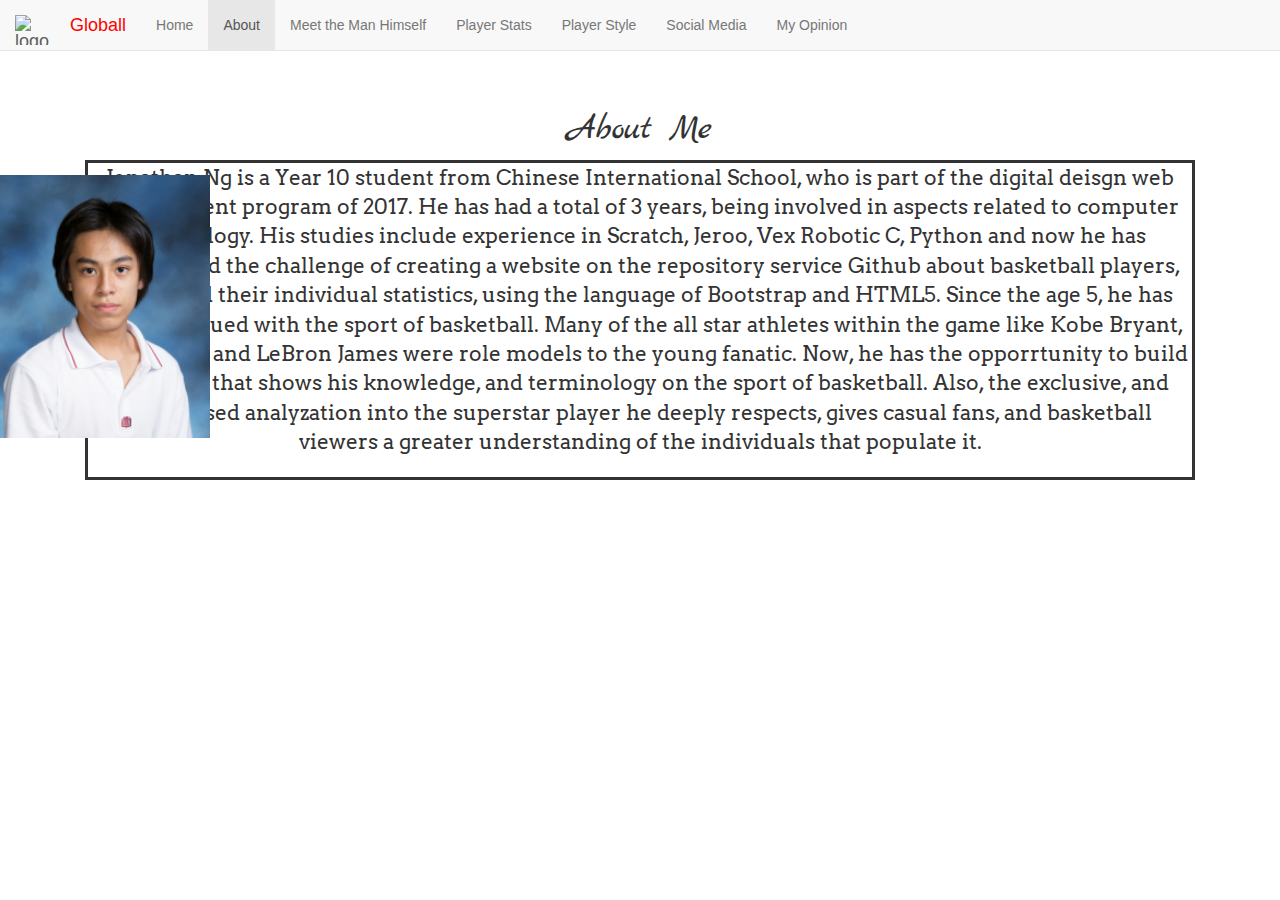
==== about.html @ 12825094 "changed width" ====
<!DOCTYPE html>
<html lang="en">
  <head>
    <meta charset="utf-8">
    <meta http-equiv="X-UA-Compatible" content="IE=edge">
    <meta name="viewport" content="width=device-width, initial-scale=1">
    <!-- The above 3 meta tags *must* come first in the head; any other head content must come *after* these tags -->
    <meta name="description" content="">
    <meta name="author" content="">
    <link rel="icon" href="../../favicon.ico">

    <title>Starter Template for Bootstrap</title>

    <!-- Bootstrap core CSS -->
    <link href="../../css/bootstrap-3.3.7-dist/css/bootstrap.min.css" rel="stylesheet">

    <!-- IE10 viewport hack for Surface/desktop Windows 8 bug -->
    <link href="../../assets/css/ie10-viewport-bug-workaround.css" rel="stylesheet">

    <!-- Custom styles for this template -->
    <link href="../css/starter-template.css" rel="stylesheet">

    <!-- Just for debugging purposes. Don't actually copy these 2 lines! -->
    <!--[if lt IE 9]><script src="../../assets/js/ie8-responsive-file-warning.js"></script><![endif]-->
    <script src="../../assets/js/ie-emulation-modes-warning.js"></script>

    <!-- HTML5 shim and Respond.js for IE8 support of HTML5 elements and media queries -->
    <!--[if lt IE 9]>
      <script src="https://oss.maxcdn.com/html5shiv/3.7.3/html5shiv.min.js"></script>
      <script src="https://oss.maxcdn.com/respond/1.4.2/respond.min.js"></script>
    <![endif]-->
  </head>

  <body>

   <nav class="navbar navbar-default navbar-fixed-top">
        <!-- Brand/logo -->
         <a class="navbar-brand" chref="#">        
             <img src="http://snowvalleyiowa.com/images/snow-valley-iowa-symbol-logo-blue.svg" class = "float-left" class= "img-thumnail" alt = "logo" width = "40" height= "30">
        </a>
      <div class="container">
        <div class="navbar-header">
          <button type="button" class="navbar-toggle collapsed" data-toggle="collapse" data-target="#navbar" aria-expanded="false" aria-controls="navbar">
            <span class="sr-only">Toggle navigation</span>
            <span class="icon-bar"></span>
            <span class="icon-bar"></span>
            <span class="icon-bar"></span>
          </button>
        <a style= "color:red" class ="navbar-brand" href="about.html">Globall</a>
        </div>
        <div id="navbar" class="navbar-collapse collapse">
          <ul class="nav navbar-nav">
            <li><a href="index.html">Home</a></li>
            <li class="active"><a href="about.html">About</a></li>
            <li><a href="meetthemanhimself.html">Meet the Man Himself</a></li>  
            <li><a href="playerstats.html">Player Stats</a></li>
            <li><a href="playingstyle.html">Player Style</a></li> 
            <li><a href="socialmedia.html">Social Media</a></li>
            <li><a href="myopinion.html">My Opinion</a></li>       
              </ul>
        </div><!--/.nav-collapse -->
      </div>
    </nav>
        
    <div class="container">
        
        <link href="https://fonts.googleapis.com/css?family=Marck+Script" rel="stylesheet">
        <link href="https://fonts.googleapis.com/css?family=Arvo" rel="stylesheet">
    

      <div class="starter-template">
        <h1>About Me</h1>
        <div class ="aboutmetextbox"><p class= "lead">Jonathan Ng is a Year 10 student from Chinese International School, who is part of the digital deisgn web development program of 2017. He has had a total of 3 years, being involved in aspects related to computer technology. His studies include experience in Scratch, Jeroo, Vex Robotic C, Python and now he has approached the challenge of creating a website on the repository service Github about basketball players, teams and their individual statistics, using the language of Bootstrap and HTML5. Since the age 5, he has been intrigued with the sport of basketball. Many of the all star athletes within the game like Kobe Bryant, Steve Nash, and LeBron James were role models to the young fanatic. Now, he has the opporrtunity to build a website that shows his knowledge, and terminology on the sport of basketball. Also, the exclusive, and condensed analyzation into the superstar player he deeply respects, gives casual fans, and basketball viewers a greater understanding of the individuals that populate it.</p>
    
    <div class= "image-jonathanallign"><a href= "#"><img src = "Jonathan.jpg" alt = "Photo" width="210px;">
         <div>
        </div>
     



      <!-- Bootstrap core JavaScript
    ================================================== -->
    <!-- Placed at the end of the document so the pages load faster -->
    <script src="https://ajax.googleapis.com/ajax/libs/jquery/1.12.4/jquery.min.js"></script>
<!--    <script>window.jQuery || document.write('<script src="../../assets/js/vendor/jquery.min.js"><\/script>')</script>-->
    <script src="https://maxcdn.bootstrapcdn.com/bootstrap/3.3.7/js/bootstrap.min.js" integrity="sha384-Tc5IQib027qvyjSMfHjOMaLkfuWVxZxUPnCJA7l2mCWNIpG9mGCD8wGNIcPD7Txa" crossorigin="anonymous"></script>
    <!-- IE10 viewport hack for Surface/desktop Windows 8 bug -->
<!--    <script src="../../assets/js/ie10-viewport-bug-workaround.js"></script>-->
  </body>
</html>
---- css/starter-template.css ----
body {
  padding-top: 50px;
}
.starter-template {
  padding: 40px 15px;
  text-align: center;
}

.navbar-brand {
    color:red;
}
     
p {
    font-family: Arvo;
    font-size: 12px; 
}
h1{
    font-family:Marck Script;
}

.image-globallallign{
    position: absolute;
    display: block;
    margin-left: 300;
    margin-right: 100;
}
.image-jonathanallign {
    position: absolute;
    right: 1200px;
    left: 0px;
    top: 175px;
    align-self: auto;
}

.image-logoallign {
    position: static;
    float: left;
}
.jumbotron{
    color: midnightblue;
    margin-right: 
}

.aboutmetextbox {
    position: static;
    right: 0px;
    left: 9000px;
    top: 175px;
    border: 3px solid;
    align-self: auto;
}
.gold-box {
    border: 3px;
    background: gold; /* For browsers that do not support gradients */
    background: linear-gradient(to bottom right, gold, maroon); /* Standard syntax (must be last) */
    padding-top: 10px;
    padding-right: 100px;
    padding-bottom: 30px;
    padding-left: 80px;
    margin-top: 0px;
    margin-bottom: 0px;
    margin-right: 15px;
    margin-left: 15px;
    background-color: gold;
    
}
.prune-box {
    border: 3px;
    background-color: maroon;
    padding-top: 30px;
    padding-right: 100px;
    padding-bottom: 15px;
    padding-left: 80px;
    margin-top: 0px;
    margin-bottom: 40px;
    margin-right: 15px;
    margin-left: 15px;
    background-color: maroon;
}
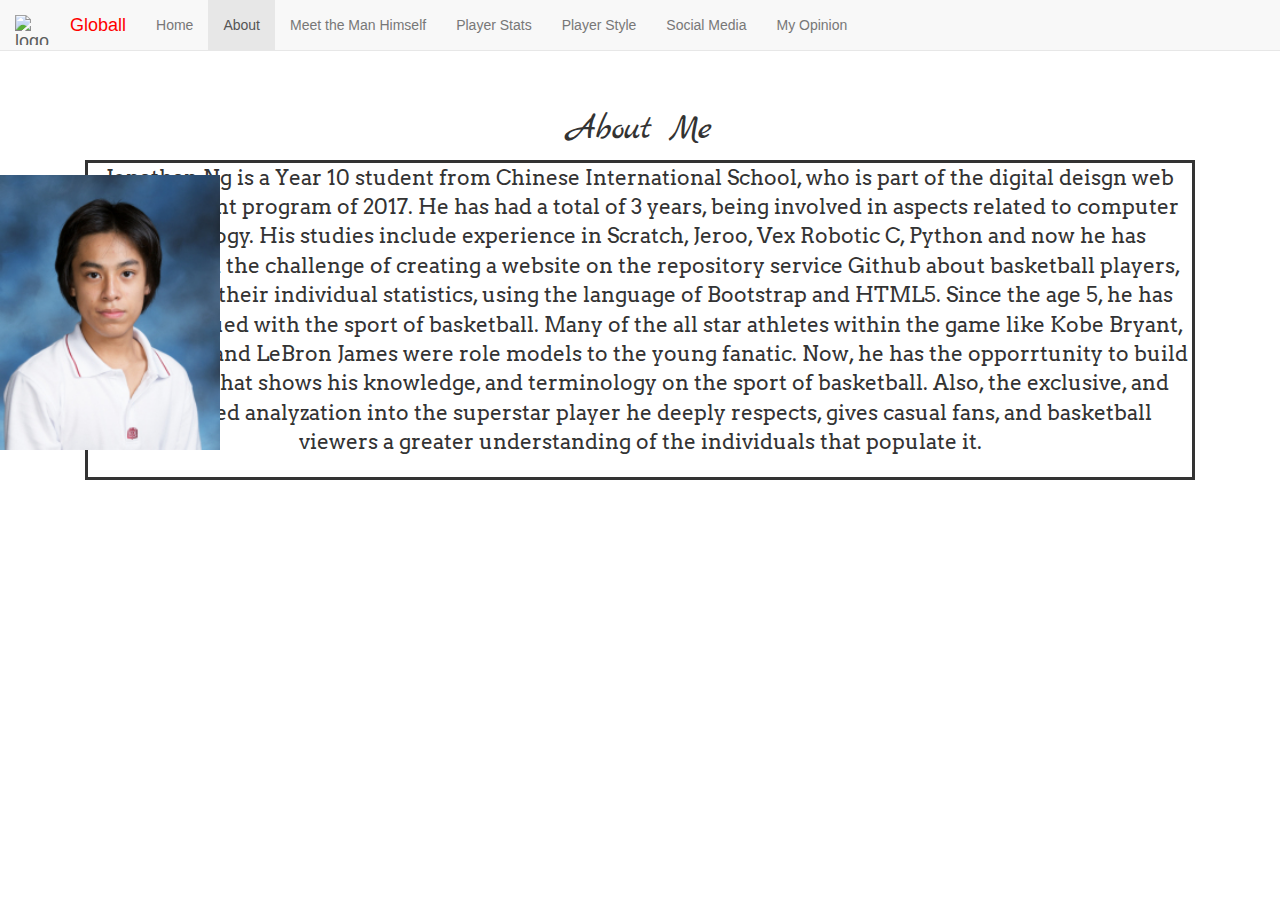
==== commit 07b43a6f: "changed width" ====
--- a/about.html
+++ b/about.html
@@ -71,8 +71,8 @@
       <div class="starter-template">
         <h1>About Me</h1>
         <div class ="aboutmetextbox"><p class= "lead">Jonathan Ng is a Year 10 student from Chinese International School, who is part of the digital deisgn web development program of 2017. He has had a total of 3 years, being involved in aspects related to computer technology. His studies include experience in Scratch, Jeroo, Vex Robotic C, Python and now he has approached the challenge of creating a website on the repository service Github about basketball players, teams and their individual statistics, using the language of Bootstrap and HTML5. Since the age 5, he has been intrigued with the sport of basketball. Many of the all star athletes within the game like Kobe Bryant, Steve Nash, and LeBron James were role models to the young fanatic. Now, he has the opporrtunity to build a website that shows his knowledge, and terminology on the sport of basketball. Also, the exclusive, and condensed analyzation into the superstar player he deeply respects, gives casual fans, and basketball viewers a greater understanding of the individuals that populate it.</p>
-    
-    <div class= "image-jonathanallign"><a href= "#"><img src = "Jonathan.jpg" alt = "Photo" width="210px;">
+          <div>
+    <div class= "image-jonathanallign"><a href= "#"><img src = "Jonathan.jpg" alt = "Photo" width="220px;">
          <div>
         </div>
      
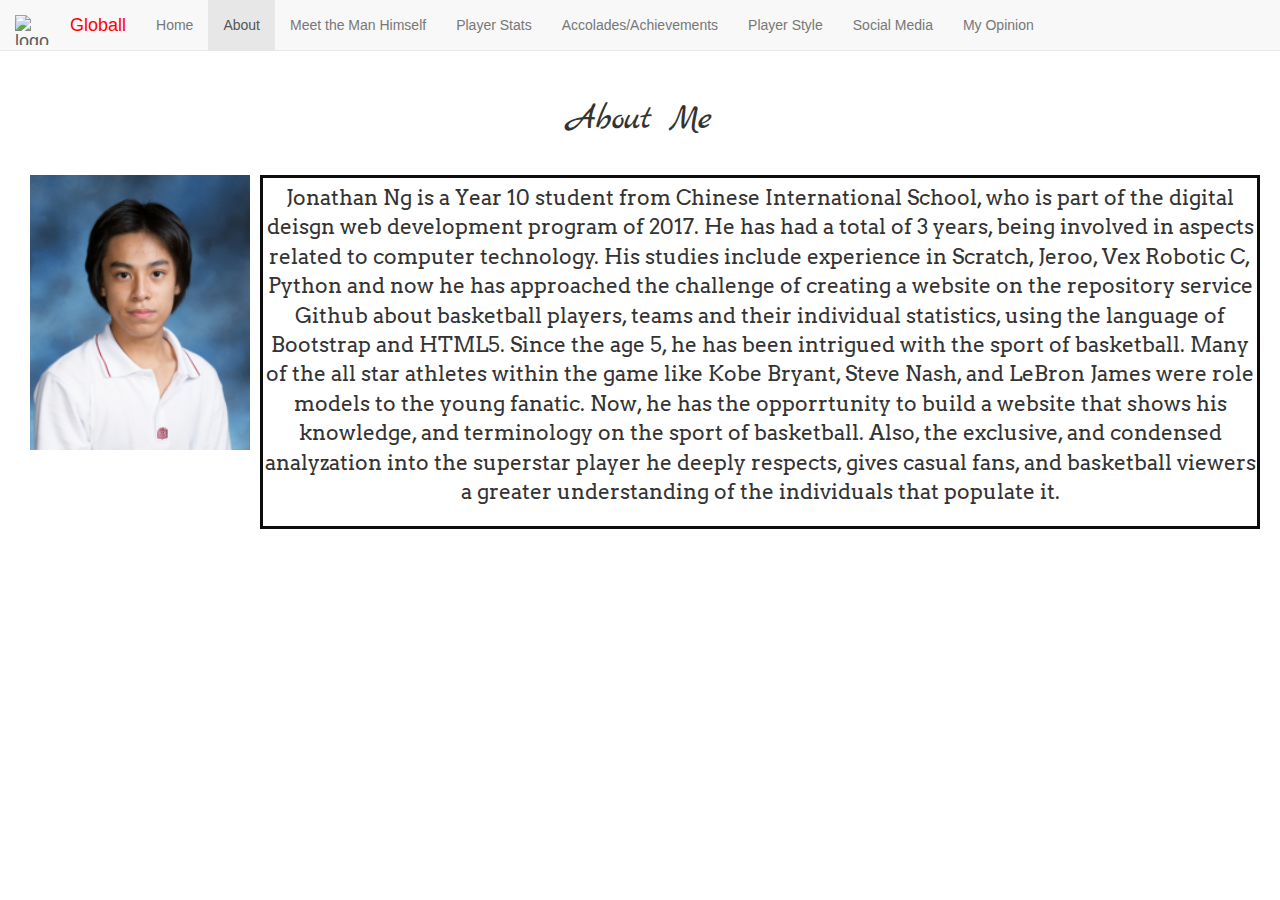
==== commit 77a20f7c: "added accolades pages and links to navbar" ====
--- a/about.html
+++ b/about.html
@@ -54,6 +54,7 @@
             <li class="active"><a href="about.html">About</a></li>
             <li><a href="meetthemanhimself.html">Meet the Man Himself</a></li>  
             <li><a href="playerstats.html">Player Stats</a></li>
+            <li><a href="accolades.html">Accolades/Achievements</a></li>    
             <li><a href="playingstyle.html">Player Style</a></li> 
             <li><a href="socialmedia.html">Social Media</a></li>
             <li><a href="myopinion.html">My Opinion</a></li>       
--- a/css/starter-template.css
+++ b/css/starter-template.css
@@ -2,12 +2,13 @@
   padding-top: 50px;
 }
 .starter-template {
-  padding: 40px 15px;
+  padding: 30px 15px;
   text-align: center;
 }
 
 .navbar-brand {
     color:red;
+    text-align: left;
 }
      
 p {
@@ -21,34 +22,48 @@
 .image-globallallign{
     position: absolute;
     display: block;
-    margin-left: 300;
-    margin-right: 100;
-}
-.image-jonathanallign {
-    position: absolute;
-    right: 1200px;
-    left: 0px;
-    top: 175px;
-    align-self: auto;
+    left: 120px;
+    right: auto;
 }
 
-.image-logoallign {
-    position: static;
-    float: left;
+.image-MJdunkallign{
+    position: absolute;
+    display: block;
+    right: auto;
+    left: 450px;
+    top: 5px;
 }
+
+.image-jonathanallign {
+    position: fixed;
+    right: 1200px;
+    left: 30px;
+    top: 175px;
+    align-self: auto;    
+}
+
 .jumbotron{
     color: midnightblue;
     margin-right: 
 }
 
 .aboutmetextbox {
-    position: static;
-    right: 0px;
-    left: 9000px;
+    position: absolute;
+    right: 20px;
+    left: 260px;
     top: 175px;
-    border: 3px solid;
+    border: 3px solid #0d0d0d;
     align-self: auto;
+    padding-top: 5px;
 }
+
+.cavslogoallign {
+    position: absolute;
+    display: block;
+    left: 40px;
+    top: 80px;
+}
+
 .gold-box {
     border: 3px;
     background: gold; /* For browsers that do not support gradients */
@@ -56,14 +71,15 @@
     padding-top: 10px;
     padding-right: 100px;
     padding-bottom: 30px;
-    padding-left: 80px;
+    padding-left: -80px;
     margin-top: 0px;
     margin-bottom: 0px;
     margin-right: 15px;
+    margin-right color: black;
     margin-left: 15px;
     background-color: gold;
-    
 }
+
 .prune-box {
     border: 3px;
     background-color: maroon;
@@ -77,3 +93,6 @@
     margin-left: 15px;
     background-color: maroon;
 }
+.red-box {
+    
+}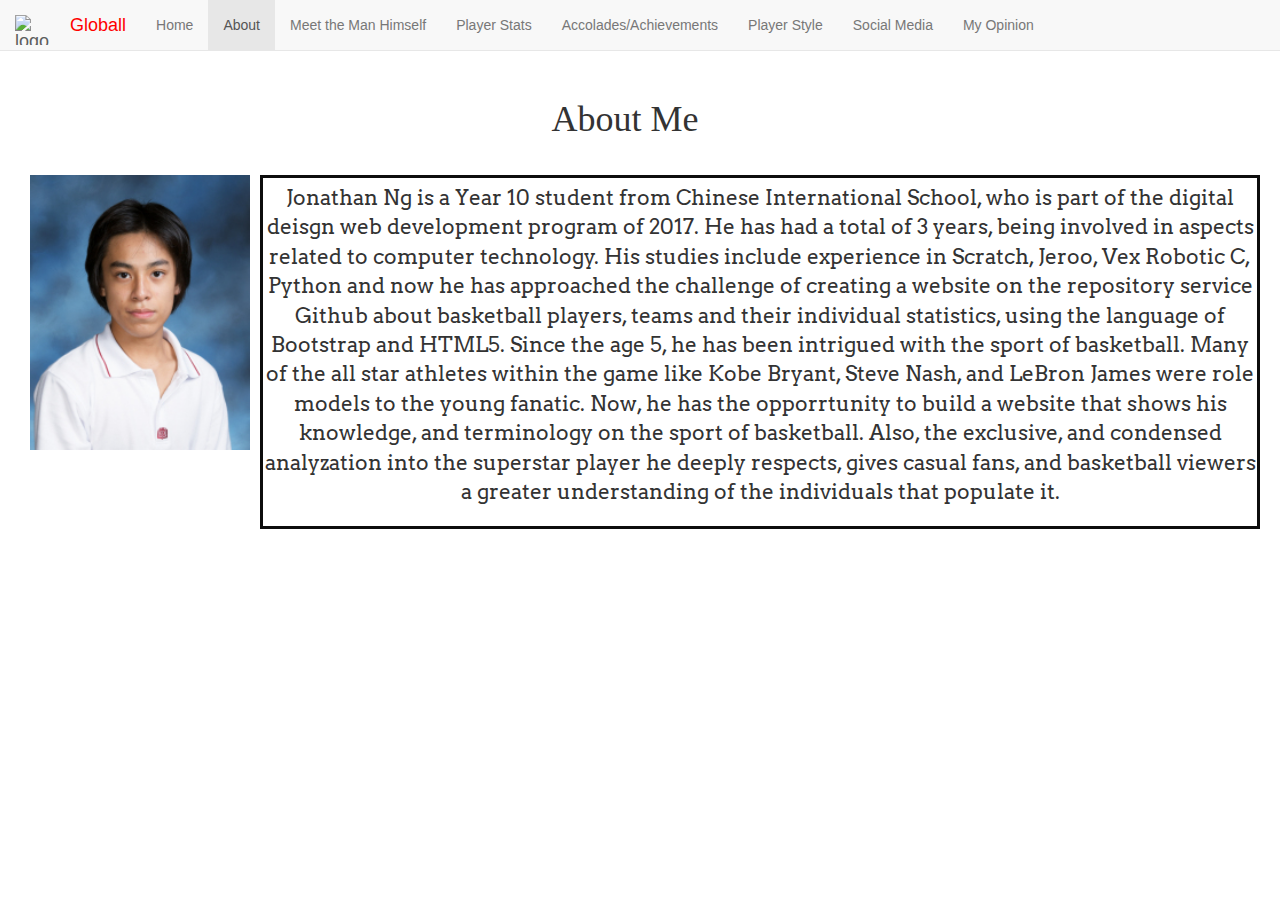
==== commit 6917598c: "added new font" ====
--- a/about.html
+++ b/about.html
@@ -65,7 +65,7 @@
         
     <div class="container">
         
-        <link href="https://fonts.googleapis.com/css?family=Marck+Script" rel="stylesheet">
+        <link href="<link href="https://fonts.googleapis.com/css?family=Audiowide rel="stylesheet">
         <link href="https://fonts.googleapis.com/css?family=Arvo" rel="stylesheet">
     
 
--- a/css/starter-template.css
+++ b/css/starter-template.css
@@ -6,8 +6,17 @@
   text-align: center;
 }
 
+.container{
+    padding-right: 15px;
+    padding-left: 15px;
+    margin-right: 190px;
+    margin-left: 40px;
+}
 .navbar-brand {
     color:red;
+    text-align: left;
+}
+.navbar-align{
     text-align: left;
 }
      
@@ -16,22 +25,33 @@
     font-size: 12px; 
 }
 h1{
-    font-family:Marck Script;
+    font-family:Audiowide;
 }
 
-.image-globallallign{
+h2 {
+    font-family: Marck Script;
+}
+
+.image-globallalign{
     position: absolute;
     display: block;
     left: 120px;
     right: auto;
 }
 
-.image-MJdunkallign{
+.image-MJdunkalign{
     position: absolute;
     display: block;
     right: auto;
     left: 450px;
     top: 5px;
+}
+.image-Curryhandlesalign{
+    position: absolute;
+    display: block;
+    right: auto;
+    left: 0px;
+    top: 375px;
 }
 
 .image-jonathanallign {
@@ -57,13 +77,19 @@
     padding-top: 5px;
 }
 
-.cavslogoallign {
+.cavslogoalign {
     position: absolute;
     display: block;
     left: 40px;
     top: 80px;
 }
 
+.cavsjerseyalign {
+    position: absolute;
+    display: block;
+    left: 1140px;
+    top: 100px;
+}
 .gold-box {
     border: 3px;
     background: gold; /* For browsers that do not support gradients */
@@ -71,28 +97,39 @@
     padding-top: 10px;
     padding-right: 100px;
     padding-bottom: 30px;
-    padding-left: -80px;
+    padding-left: 150px;
     margin-top: 0px;
     margin-bottom: 0px;
-    margin-right: 15px;
+    margin-right: -200px;
     margin-right color: black;
-    margin-left: 15px;
+    margin-left: -10px;
     background-color: gold;
+    text-align: center;
 }
 
 .prune-box {
     border: 3px;
     background-color: maroon;
-    padding-top: 30px;
+    padding-top: 45px;
     padding-right: 100px;
-    padding-bottom: 15px;
-    padding-left: 80px;
+    padding-bottom: 40px;
+    padding-left: 100px;
     margin-top: 0px;
     margin-bottom: 40px;
-    margin-right: 15px;
-    margin-left: 15px;
+    margin-right: -10px;
+    margin-left: 200px;
     background-color: maroon;
 }
-.red-box {
+.LBJBiotextbox {
+    border: 0px;
+    position: absolute;
+    right: 
+    
+}
+
+.imagebackgroundbody {
+    background-image: url("https://wallpapercave.com/wp/wp1827316.jpg");
+}
+    
     
 }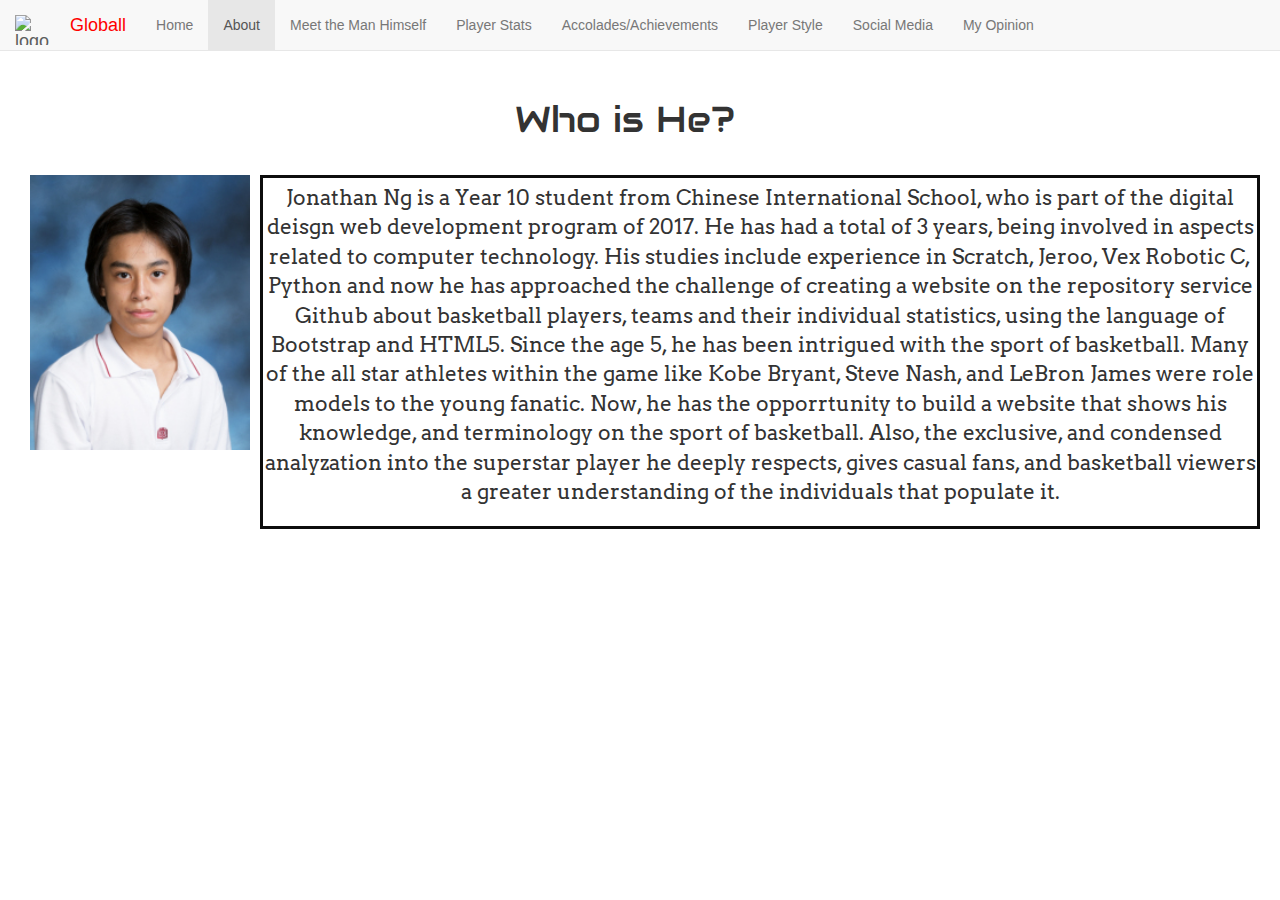
==== commit 87bc1020: "changed font family error" ====
--- a/about.html
+++ b/about.html
@@ -65,12 +65,13 @@
         
     <div class="container">
         
-        <link href="<link href="https://fonts.googleapis.com/css?family=Audiowide rel="stylesheet">
+      <link href="https://fonts.googleapis.com/css?family=Audiowide" rel="stylesheet">
         <link href="https://fonts.googleapis.com/css?family=Arvo" rel="stylesheet">
+        <link href="https://fonts.googleapis.com/css?family=Marck+Script" rel="stylesheet">
     
 
       <div class="starter-template">
-        <h1>About Me</h1>
+        <h1>Who is He?</h1>
         <div class ="aboutmetextbox"><p class= "lead">Jonathan Ng is a Year 10 student from Chinese International School, who is part of the digital deisgn web development program of 2017. He has had a total of 3 years, being involved in aspects related to computer technology. His studies include experience in Scratch, Jeroo, Vex Robotic C, Python and now he has approached the challenge of creating a website on the repository service Github about basketball players, teams and their individual statistics, using the language of Bootstrap and HTML5. Since the age 5, he has been intrigued with the sport of basketball. Many of the all star athletes within the game like Kobe Bryant, Steve Nash, and LeBron James were role models to the young fanatic. Now, he has the opporrtunity to build a website that shows his knowledge, and terminology on the sport of basketball. Also, the exclusive, and condensed analyzation into the superstar player he deeply respects, gives casual fans, and basketball viewers a greater understanding of the individuals that populate it.</p>
           <div>
     <div class= "image-jonathanallign"><a href= "#"><img src = "Jonathan.jpg" alt = "Photo" width="220px;">
--- a/css/starter-template.css
+++ b/css/starter-template.css
@@ -25,7 +25,7 @@
     font-size: 12px; 
 }
 h1{
-    font-family:Audiowide;
+    font-family: Audiowide;
 }
 
 h2 {
@@ -39,6 +39,11 @@
     right: auto;
 }
 
+.image-LBJnikealign {
+    position: absolute;
+    display: block;
+    background-image: url(https://wallpapercave.com/wp/wp1827316.jpg); 
+}
 .image-MJdunkalign{
     position: absolute;
     display: block;
@@ -51,7 +56,7 @@
     display: block;
     right: auto;
     left: 0px;
-    top: 375px;
+    top: 420px;
 }
 
 .image-jonathanallign {
@@ -123,8 +128,7 @@
 .LBJBiotextbox {
     border: 0px;
     position: absolute;
-    right: 
-    
+    right:   
 }
 
 .imagebackgroundbody {
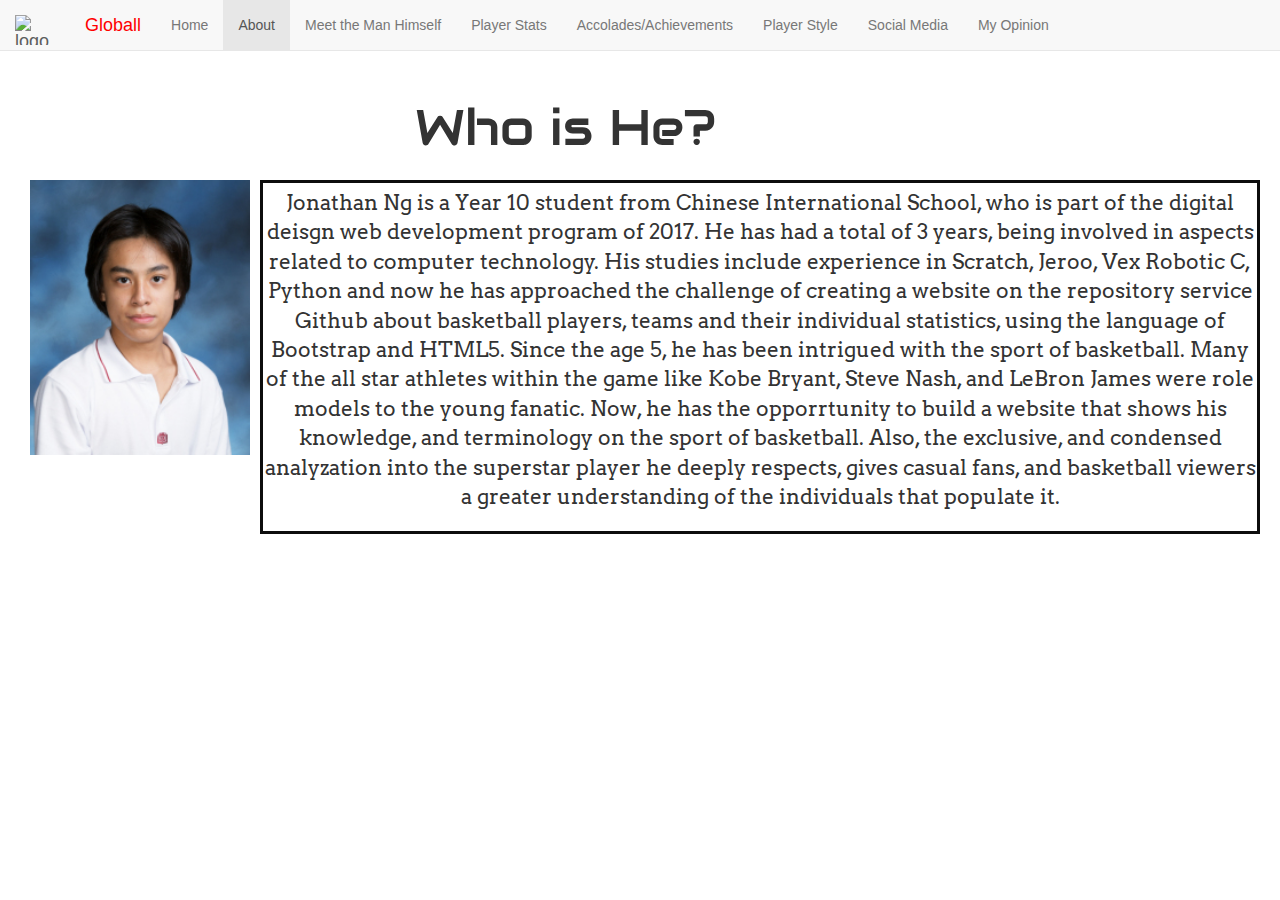
==== commit f3388452: "renamed div" ====
--- a/about.html
+++ b/about.html
@@ -38,7 +38,7 @@
          <a class="navbar-brand" chref="#">        
              <img src="http://snowvalleyiowa.com/images/snow-valley-iowa-symbol-logo-blue.svg" class = "float-left" class= "img-thumnail" alt = "logo" width = "40" height= "30">
         </a>
-      <div class="container">
+      <div class="pagealignment">
         <div class="navbar-header">
           <button type="button" class="navbar-toggle collapsed" data-toggle="collapse" data-target="#navbar" aria-expanded="false" aria-controls="navbar">
             <span class="sr-only">Toggle navigation</span>
@@ -63,7 +63,7 @@
       </div>
     </nav>
         
-    <div class="container">
+    <div class="pagealignment">
         
       <link href="https://fonts.googleapis.com/css?family=Audiowide" rel="stylesheet">
         <link href="https://fonts.googleapis.com/css?family=Arvo" rel="stylesheet">
--- a/css/starter-template.css
+++ b/css/starter-template.css
@@ -6,7 +6,10 @@
   text-align: center;
 }
 
-.container{
+.LBJfirstparagraphtextbox{
+    
+}
+.pagealignment{
     padding-right: 15px;
     padding-left: 15px;
     margin-right: 190px;
@@ -26,6 +29,7 @@
 }
 h1{
     font-family: Audiowide;
+    font-size: 50px;
 }
 
 h2 {
@@ -39,11 +43,14 @@
     right: auto;
 }
 
-.image-LBJnikealign {
-    position: absolute;
-    display: block;
-    background-image: url(https://wallpapercave.com/wp/wp1827316.jpg); 
-}
+#image-LBJnikealign {
+    background-image: url("https://wallpapercave.com/wp/wp1827316.jpg");
+    background-repeat: no-repeat;
+    background-attachment: fixed;
+    background-position: center;
+    background-size: contain;
+}
+    
 .image-MJdunkalign{
     position: absolute;
     display: block;
@@ -56,14 +63,14 @@
     display: block;
     right: auto;
     left: 0px;
-    top: 420px;
+    top: 450px;
 }
 
 .image-jonathanallign {
     position: fixed;
     right: 1200px;
     left: 30px;
-    top: 175px;
+    top: 180px;
     align-self: auto;    
 }
 
@@ -76,9 +83,8 @@
     position: absolute;
     right: 20px;
     left: 260px;
-    top: 175px;
+    top: 180px;
     border: 3px solid #0d0d0d;
-    align-self: auto;
     padding-top: 5px;
 }
 
@@ -125,15 +131,141 @@
     margin-left: 200px;
     background-color: maroon;
 }
-.LBJBiotextbox {
-    border: 0px;
-    position: absolute;
-    right:   
-}
-
-.imagebackgroundbody {
-    background-image: url("https://wallpapercave.com/wp/wp1827316.jpg");
-}
-    
-    
+.LBJBiotextbox1 {
+    position: absolute;
+    border: 20px;
+    right: 700px;
+    left: 30px;
+    top: 1450px;
+    border: 3px solid #00008B;
+    padding-top: 13px;
+    padding-bottom: 10px;
+    padding-left: 20px;
+    padding-right: 23px;
+    margin top: 10px;
+    margin-bottom: 0px;
+    margin-left: -16px;
+    margin right: 20px;
+}
+.LBJBiotextbox2 {
+    position: absolute;
+    border: 20px;
+    right: 30px;
+    left: 400px;
+    border: 3px solid #00008B;
+    top: 60px;
+    padding-top: 13px;
+    padding-bottom: 10px;
+    padding-left: 20px;
+    padding-right: 20px;
+    margin-top: 2038px;
+    margin-bottom: 40px;
+    margin-left: 350px;
+    margin right: 20px;
+}
+.LBJBiotextbox3 {
+    position: absolute;
+    border: 20px;
+    right: 700px;
+    left: 20px;
+    border: 3px solid #00008B;
+    top: 905px;
+    padding-top: 13px;
+    padding-bottom: 10px;
+    padding-left: 30px;
+    padding-right: 23px;
+    margin-top: 2047px;
+    margin-bottom: 40px;
+    margin-left: 14px;
+    margin right: 200px;
+}
+.LBJBiotextbox4 {
+    position: absolute;
+    border: 20px;
+    right: 30px;
+    left: 400px;
+    border: 3px solid #00008B;
+    top: 75px;
+    padding-top: 13px;
+    padding-bottom: 10px;
+    padding-left: 20px;
+    padding-right: 20px;
+    margin-top: 3592px;
+    margin-bottom: 40px;
+    margin-left: 350px;
+    margin right: 20px;
+}
+.LBJBiotextbox5 {
+    position: absolute;
+    border: 20px;
+    right: 700px;
+    left: 20px;
+    border: 3px solid #00008B;
+    top: 920px;
+    padding-top: 13px;
+    padding-bottom: 10px;
+    padding-left: 30px;
+    padding-right: 23px;
+    margin-top: 3370px;
+    margin-bottom: 40px;
+    margin-left: 14px;
+    margin right: 200px;
+}
+.LBJBiotextbox6 {
+    position: absolute;
+    border: 10px;
+    right: 15px;
+    left: -1px;
+    border: 2px solid #00008B;
+    top: 55px;
+    padding-top: 10px;
+    padding-bottom: 5px;
+    padding-left: 20px;
+    padding-right: 420px;
+    margin-top: 1100px;
+    margin-bottom: 0px;
+    margin-left: 15px;
+    margin right: 20px;
+}
+
+.LBJcurrentpic {
+    position: absolute;
+    display: block;
+    right: -50px;
+    left: 950px;
+    top: 20px;
+}
+.img-overlay {
+  position: relative;
+  width: 50%;
+}
+
+.overlay {
+  position: absolute;
+  bottom: 0;
+  left: 0;
+  right: 0;
+  background-color: grey;
+  opacity: 0.8;
+  overflow: hidden;
+  width: 100%;
+  height: 0;
+  transition: .5s ease;
+  margin: 0px 250px;
+}
+
+.container:hover .overlay {
+  height: 50%;
+}
+
+.text {
+  white-space: nowrap; 
+  color: gold;
+  font-size: 20px;
+  position: absolute;
+  overflow: hidden;
+  top: 50%;
+  left: 50%;
+  transform: translate(-50%, -50%);
+  -ms-transform: translate(-50%, -50%);
 }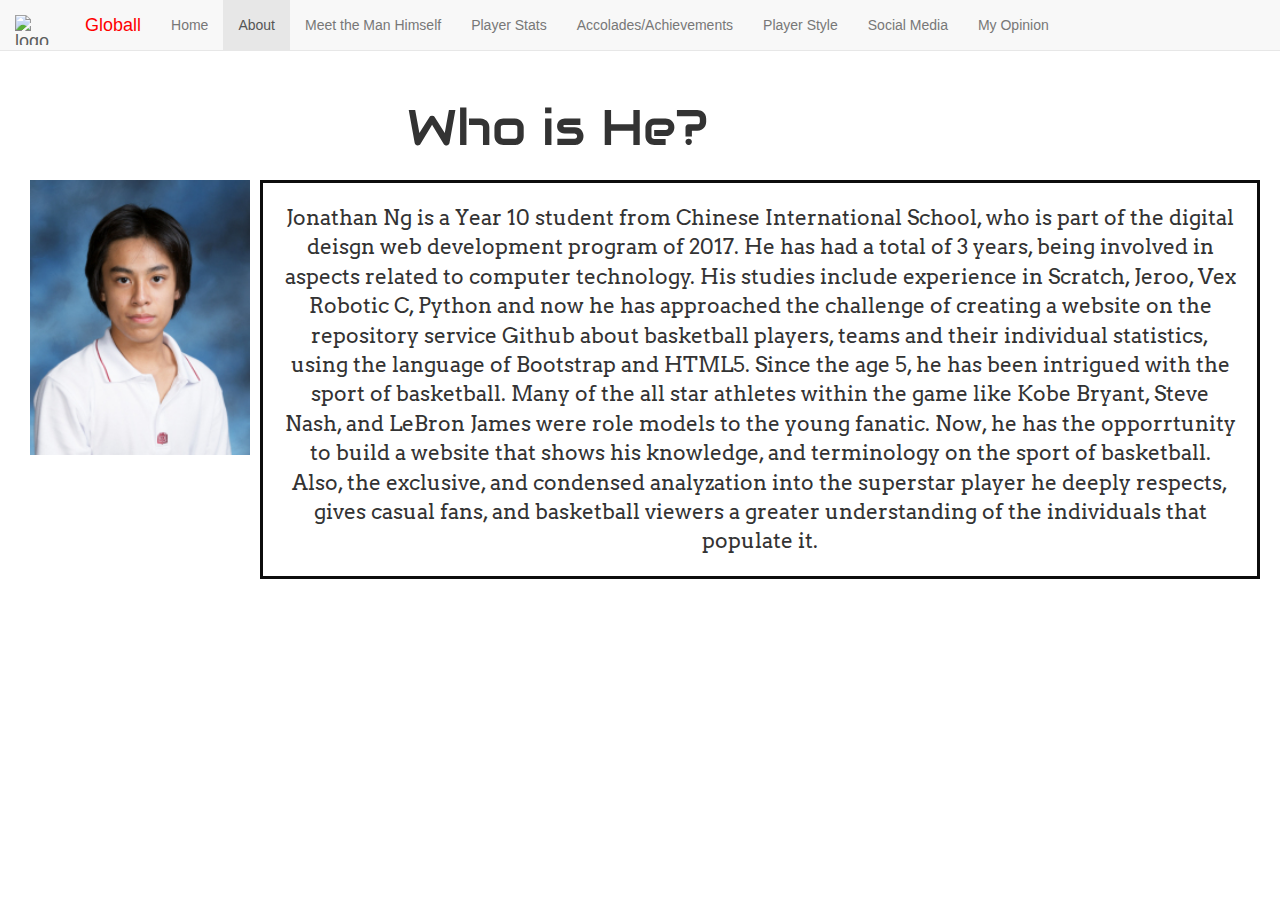
==== commit 9685174b: "added 2 new images" ====
--- a/about.html
+++ b/about.html
@@ -75,6 +75,7 @@
         <div class ="aboutmetextbox"><p class= "lead">Jonathan Ng is a Year 10 student from Chinese International School, who is part of the digital deisgn web development program of 2017. He has had a total of 3 years, being involved in aspects related to computer technology. His studies include experience in Scratch, Jeroo, Vex Robotic C, Python and now he has approached the challenge of creating a website on the repository service Github about basketball players, teams and their individual statistics, using the language of Bootstrap and HTML5. Since the age 5, he has been intrigued with the sport of basketball. Many of the all star athletes within the game like Kobe Bryant, Steve Nash, and LeBron James were role models to the young fanatic. Now, he has the opporrtunity to build a website that shows his knowledge, and terminology on the sport of basketball. Also, the exclusive, and condensed analyzation into the superstar player he deeply respects, gives casual fans, and basketball viewers a greater understanding of the individuals that populate it.</p>
           <div>
     <div class= "image-jonathanallign"><a href= "#"><img src = "Jonathan.jpg" alt = "Photo" width="220px;">
+   
          <div>
         </div>
      
--- a/css/starter-template.css
+++ b/css/starter-template.css
@@ -2,16 +2,13 @@
   padding-top: 50px;
 }
 .starter-template {
-  padding: 30px 15px;
+  padding: 30px 10px;
   text-align: center;
 }
 
-.LBJfirstparagraphtextbox{
-    
-}
 .pagealignment{
     padding-right: 15px;
-    padding-left: 15px;
+    padding-left: 0px;
     margin-right: 190px;
     margin-left: 40px;
 }
@@ -63,7 +60,7 @@
     display: block;
     right: auto;
     left: 0px;
-    top: 450px;
+    top: 460px;
 }
 
 .image-jonathanallign {
@@ -85,7 +82,9 @@
     left: 260px;
     top: 180px;
     border: 3px solid #0d0d0d;
-    padding-top: 5px;
+    padding-top: 20px;
+    padding-left: 20px;
+    padding-right: 20px;
 }
 
 .cavslogoalign {
@@ -136,7 +135,7 @@
     border: 20px;
     right: 700px;
     left: 30px;
-    top: 1450px;
+    top: 1470px;
     border: 3px solid #00008B;
     padding-top: 13px;
     padding-bottom: 10px;
@@ -154,11 +153,11 @@
     left: 400px;
     border: 3px solid #00008B;
     top: 60px;
-    padding-top: 13px;
+    padding-top: 15px;
     padding-bottom: 10px;
     padding-left: 20px;
     padding-right: 20px;
-    margin-top: 2038px;
+    margin-top: 2043px;
     margin-bottom: 40px;
     margin-left: 350px;
     margin right: 20px;
@@ -174,7 +173,7 @@
     padding-bottom: 10px;
     padding-left: 30px;
     padding-right: 23px;
-    margin-top: 2047px;
+    margin-top: 2035px;
     margin-bottom: 40px;
     margin-left: 14px;
     margin right: 200px;
@@ -190,7 +189,7 @@
     padding-bottom: 10px;
     padding-left: 20px;
     padding-right: 20px;
-    margin-top: 3592px;
+    margin-top: 3555px;
     margin-bottom: 40px;
     margin-left: 350px;
     margin right: 20px;
@@ -206,7 +205,7 @@
     padding-bottom: 10px;
     padding-left: 30px;
     padding-right: 23px;
-    margin-top: 3370px;
+    margin-top: 3313px;
     margin-bottom: 40px;
     margin-left: 14px;
     margin right: 200px;
@@ -216,56 +215,52 @@
     border: 10px;
     right: 15px;
     left: -1px;
-    border: 2px solid #00008B;
-    top: 55px;
-    padding-top: 10px;
-    padding-bottom: 5px;
-    padding-left: 20px;
-    padding-right: 420px;
+    border: 3px solid #00008B;
+    top: 63px;
+    padding-left: 40px;
+    padding-right: 500px;
+    padding-bottom: -30px;
     margin-top: 1100px;
-    margin-bottom: 0px;
-    margin-left: 15px;
-    margin right: 20px;
-}
-
+    margin-left: 16px;
+    margin-right: 0px;
+}   
+
+.LBJcurrentpiccontainer {
+    position: absolute;
+    width: 20%;
+}
 .LBJcurrentpic {
-    position: absolute;
-    display: block;
-    right: -50px;
-    left: 950px;
-    top: 20px;
-}
-.img-overlay {
-  position: relative;
-  width: 50%;
-}
-
-.overlay {
-  position: absolute;
-  bottom: 0;
-  left: 0;
-  right: 0;
-  background-color: grey;
-  opacity: 0.8;
-  overflow: hidden;
-  width: 100%;
-  height: 0;
-  transition: .5s ease;
-  margin: 0px 250px;
-}
-
-.container:hover .overlay {
-  height: 50%;
-}
-
-.text {
-  white-space: nowrap; 
-  color: gold;
-  font-size: 20px;
-  position: absolute;
-  overflow: hidden;
-  top: 50%;
-  left: 50%;
-  transform: translate(-50%, -50%);
-  -ms-transform: translate(-50%, -50%);
-}+    display: block;
+    width: 100%;
+    height: auto;
+    margin: 20px 1050px;
+    border: 10px solid #000000
+}
+
+.LBJHS1piccontainer {
+    position: absolute;
+    width: 29%;
+    margin-left: -20px;
+}
+
+.LBJHS1 {
+    display: block;
+    width: 90%;
+    height: auto;
+    margin: 310px 800px;
+    border: 8px solid #00008B
+}
+
+.LBJHS2piccontainer {
+    position: absolute;
+    width: 19%;
+    margin-left: -10px;
+}
+
+.LBJHS2 {
+    display: block;
+    width: 90%;
+    height: auto;
+    margin: 520px 1185px;
+    border: 8px solid #00008B
+}
